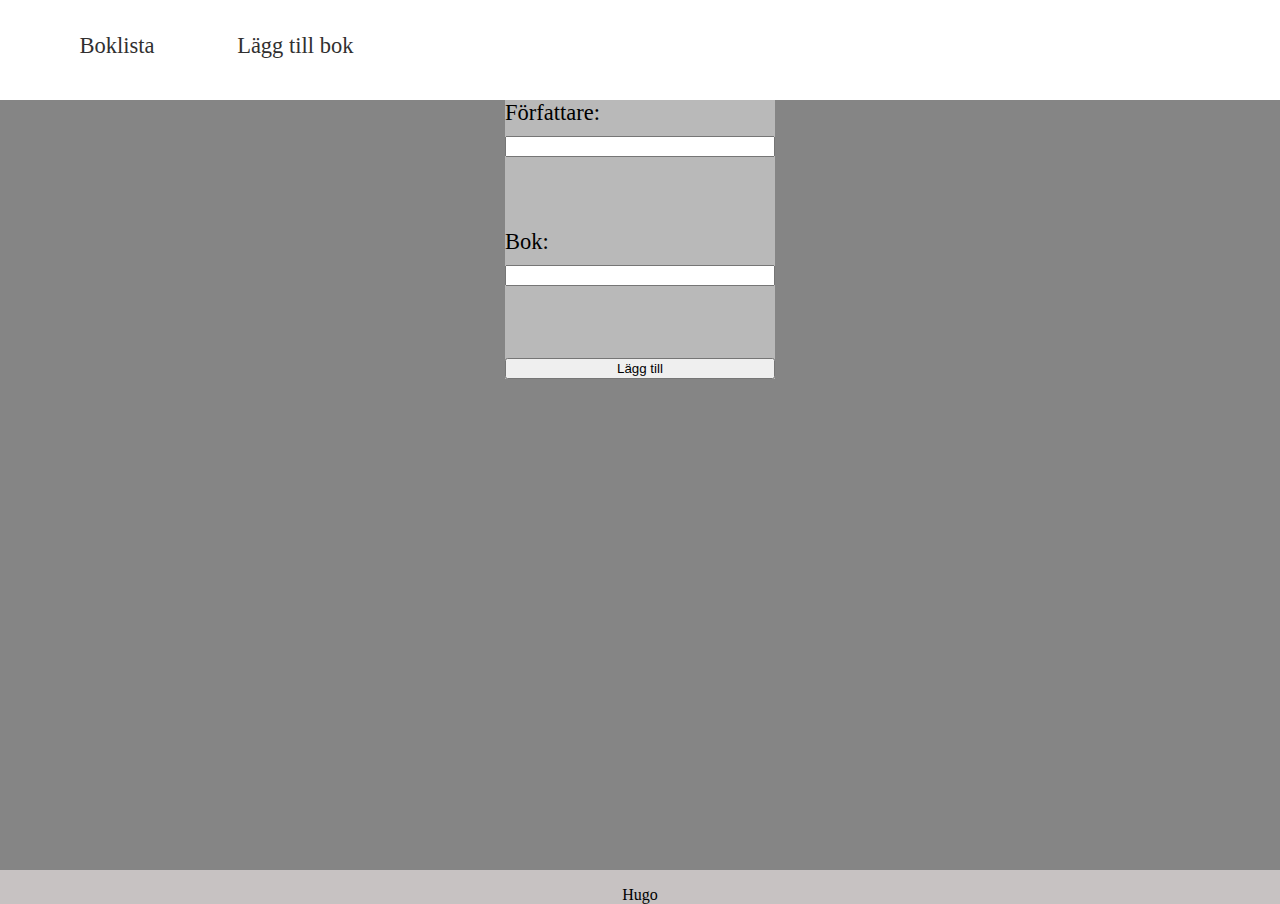
==== addBook.html @ bd779785 "AAAAAAAAAAAAAAAAAAAAAAA" ====
<!DOCTYPE html>
<html lang="en">
<head>
    <meta charset="UTF-8">
    <meta name="viewport" content="width=device-width, initial-scale=1.0">
    <title>Lägg till bok</title>
    <link href="style.css" rel="stylesheet">
    <script src="scriptaddBook.js" defer></script>
</head>
<body>
    <header>
        <nav>
            <ul>
                <li><a href="index.html">Boklista</a></li> 
                <li><a href="addBook.html">Lägg till bok</a></li>
            </ul>
        </nav>  
    </header>
<main>
    <form class="grid-container">
        <label for="author">Författare:</label>
        <input type="text" id="author" name="author"><br><br>
        <label for="title">Bok:</label>
        <input type="text" name="title"><br><br>
        <button type="submit" value="Submit">Lägg till</button>
      </form>
</main>

<footer>
    <p>Hugo</p>
</footer>

</body>
---- style.css ----
nav ul {  
    list-style: none; 
}
nav li {  
    display: inline-block;   
    
}

li a {
    color: rgb(0, 0, 0);
    font-size: 2.5vh;
    text-decoration: none;
}

body {
    display: grid;
    width: 100%;
    height: 100vh;
    margin: 0;
    grid-template-rows: 100px auto 30px;
    grid-template-areas:
    'header'
    'main'
    'footer';
    background-color: rgb(199, 194, 194);
}

header {
    grid-area: header;
    background-color: rgb(255, 255, 255);
}

main {
    grid-area: main;
    background-color: rgb(133, 133, 133);
}

footer {
    grid-area: footer;
    text-align: center;
}

.grid-container {
    display: grid; 
    grid-template-areas: 
      'Text1'
      'Text2';
    grid-gap: 10px; 
    background-color: rgb(185, 185, 185);
    width: 30vh;
    font-size: 2.5vh;
    text-align: left;
    margin: auto;
}

nav a {
    color: hsl(0, 1%, 19%);
    text-decoration: none;
    display: block;
    padding: .75em 1.75em;
}

nav li:hover a {
    color: #ffffff;
}

a:hover {
    background-color: #000000;
    transition: background-color 400ms linear;
}

table {
    margin: auto;
}

tr {
    background-color: #ffffff;
}
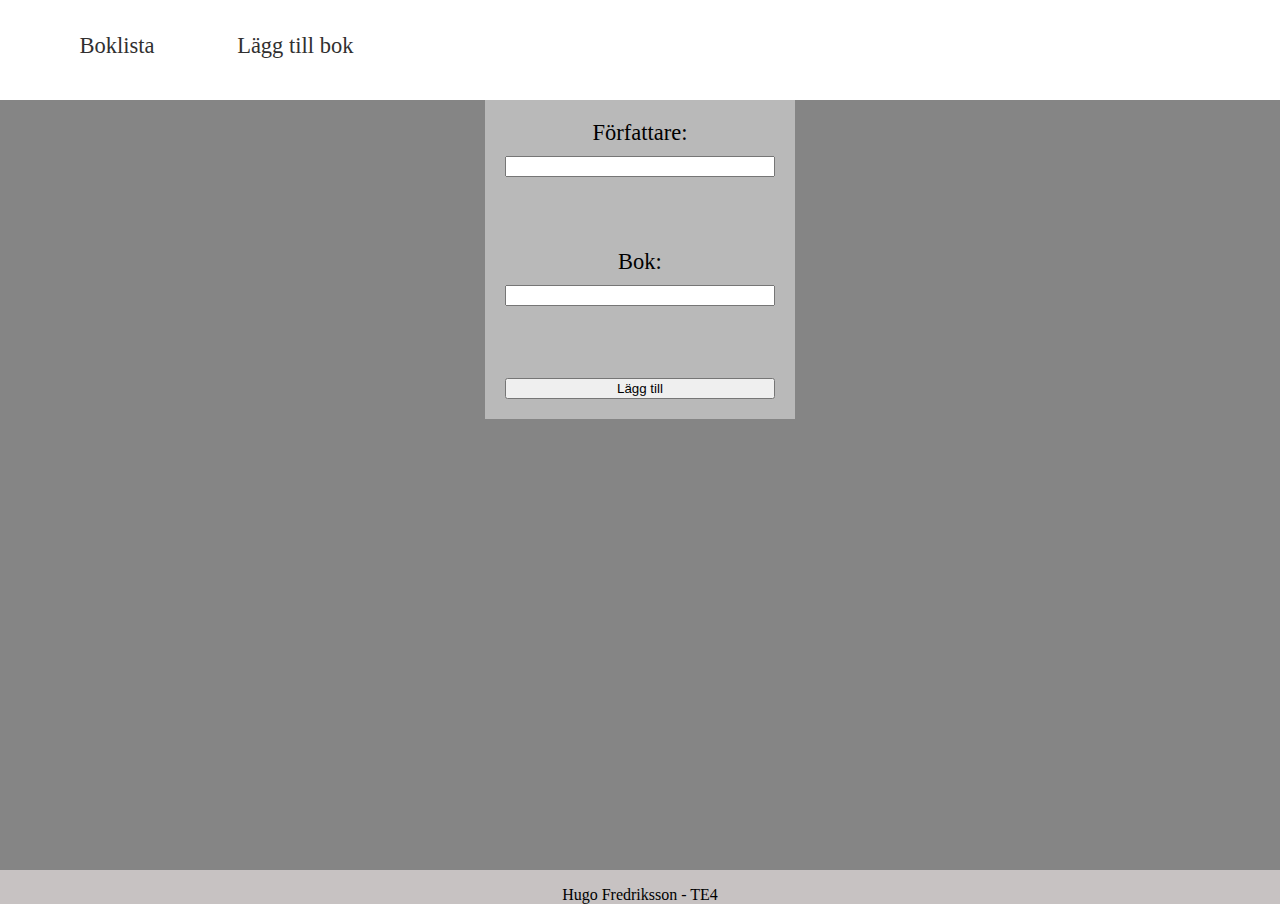
==== commit 1bfad467: "Padding" ====
--- a/addBook.html
+++ b/addBook.html
@@ -27,7 +27,7 @@
 </main>
 
 <footer>
-    <p>Hugo</p>
+    <p>Hugo Fredriksson - TE4</p>
 </footer>
 
 </body>--- a/style.css
+++ b/style.css
@@ -28,6 +28,7 @@
 header {
     grid-area: header;
     background-color: rgb(255, 255, 255);
+    
 }
 
 main {
@@ -51,6 +52,8 @@
     font-size: 2.5vh;
     text-align: left;
     margin: auto;
+    padding: 20px;
+    text-align: center;
 }
 
 nav a {
@@ -66,6 +69,7 @@
 
 a:hover {
     background-color: #000000;
+    box-shadow: 1px 2px 2px 2px #313131;
     transition: background-color 400ms linear;
 }
 
@@ -75,4 +79,4 @@
 
 tr {
     background-color: #ffffff;
-}+}
